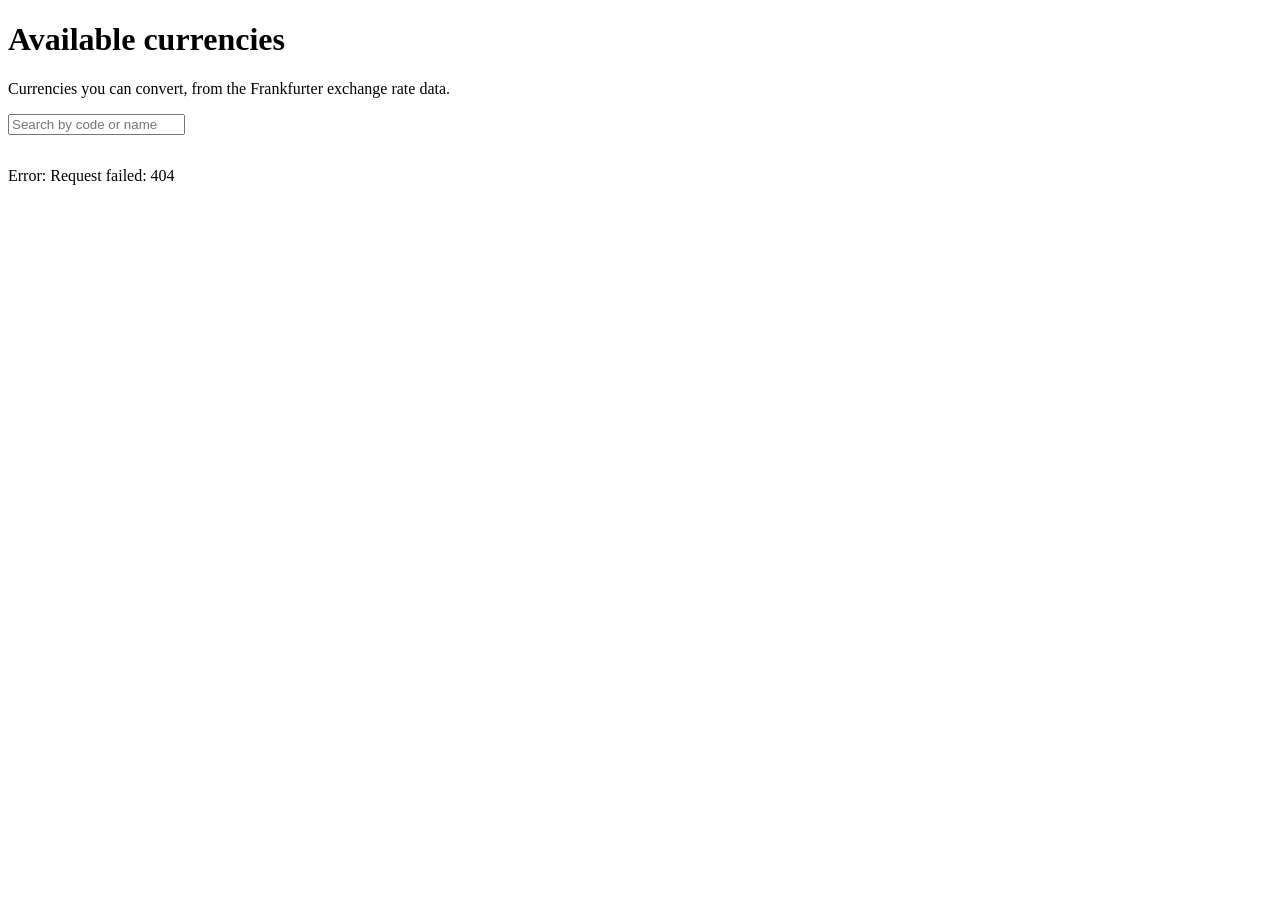
==== src/main/resources/static/currencies.html @ 514b6d30 "feat(ui): add currencies page" ====
<!DOCTYPE html>
<html lang="en">
<head>
    <meta charset="UTF-8">
    <title>Currency Converter</title>
</head>
<body>
<main class="currencies-page">
  <h1>Available currencies</h1>
  <p class="muted">
    Currencies you can convert, from the Frankfurter exchange rate data.
  </p>

  <input type="search" id="filter" placeholder="Search by code or name"
  aria-label="Search currencies" autocomplete="off">

  <p id="count" class="muted"></p>
  <ul id="currency-list" class="currency-list"></ul>
  <p id="currency-error" hidden></p>
</main>
<style>
  .currency-list {
    display: grid;
    grid-template-columns: repeat(auto-fill, minmax(240px, 1fr));
    gap: .5rem;
    list-style: none;
  }
</style>
<script src="js/currencies.js"></script>
</body>
</html>
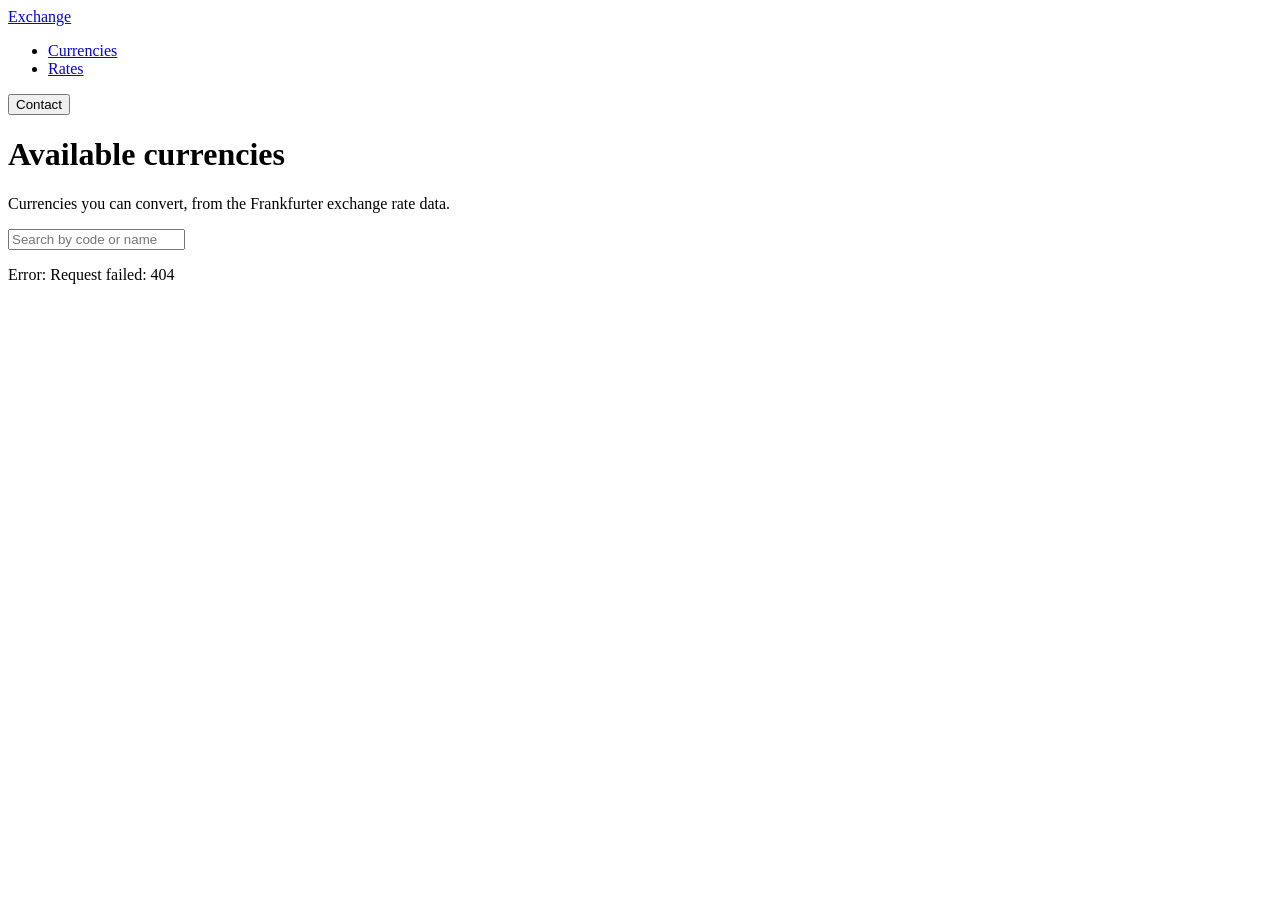
==== commit 6dadf13a: "style: design currencies page" ====
--- a/src/main/resources/static/currencies.html
+++ b/src/main/resources/static/currencies.html
@@ -2,8 +2,26 @@
 <html lang="en">
 <head>
     <meta charset="UTF-8">
+    <meta name="viewport" content="width=device-width, initial-scale=1">
     <title>Currency Converter</title>
+    <link rel="stylesheet" href="/css/style.css">
 </head>
+<header class="site-header">
+    <a class="brand" href="/">
+        <span class="brand-name">Exchange</span>
+    </a>
+
+    <nav class="tabs">
+        <ul>
+            <li><a href="currencies.html">Currencies</a></li>
+            <li><a href="#rates">Rates</a></li>
+        </ul>
+    </nav>
+
+    <div class="actions">
+        <button class="contact-btn" type="button">Contact</button>
+    </div>
+</header>
 <body>
 <main class="currencies-page">
   <h1>Available currencies</h1>
@@ -18,14 +36,6 @@
   <ul id="currency-list" class="currency-list"></ul>
   <p id="currency-error" hidden></p>
 </main>
-<style>
-  .currency-list {
-    display: grid;
-    grid-template-columns: repeat(auto-fill, minmax(240px, 1fr));
-    gap: .5rem;
-    list-style: none;
-  }
-</style>
 <script src="js/currencies.js"></script>
 </body>
 </html>
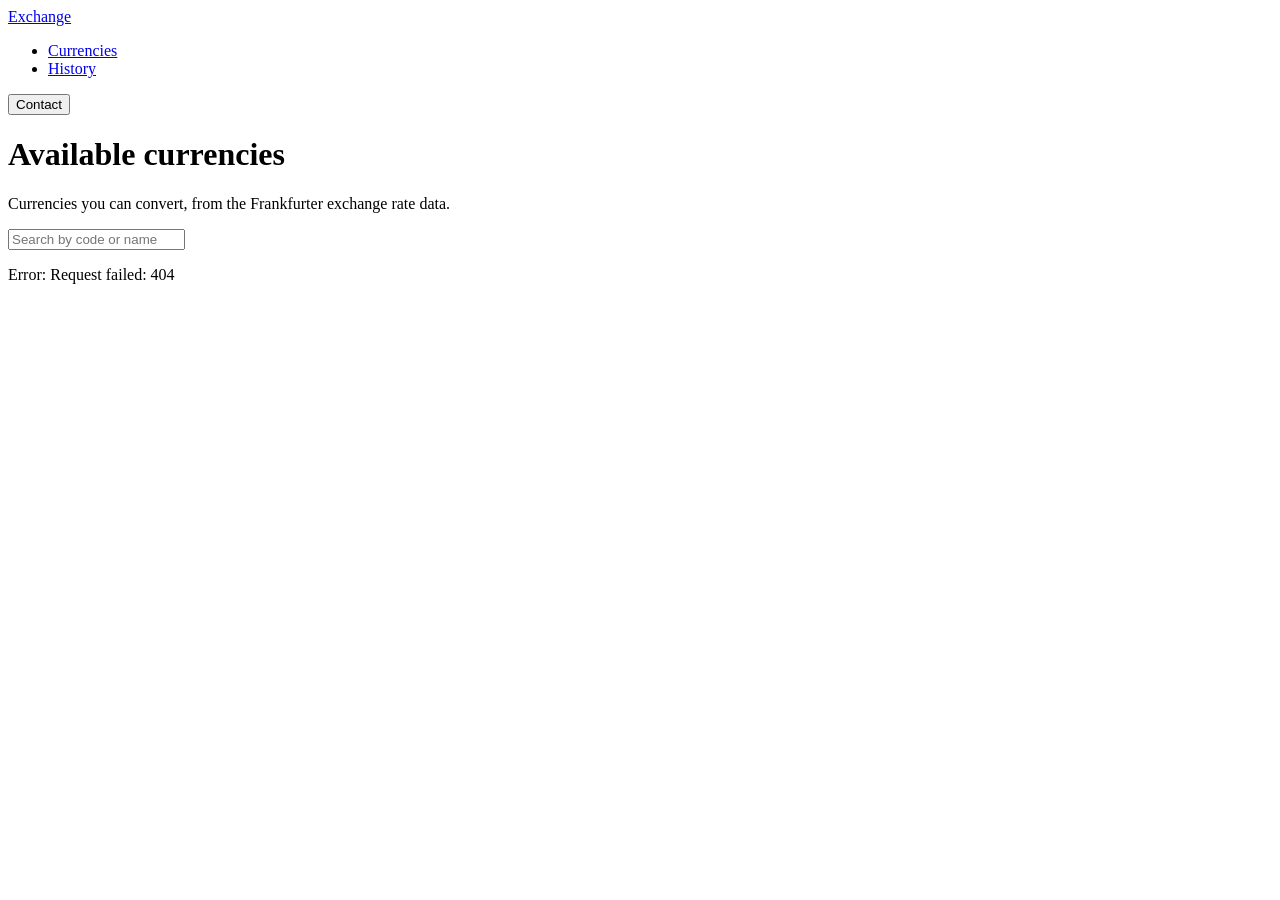
==== commit 23321152: "feat(ui): add conversion history page; recent conversions deleted from main page" ====
--- a/src/main/resources/static/currencies.html
+++ b/src/main/resources/static/currencies.html
@@ -14,7 +14,7 @@
     <nav class="tabs">
         <ul>
             <li><a href="currencies.html">Currencies</a></li>
-            <li><a href="#rates">Rates</a></li>
+            <li><a href="history.html">History</a></li>
         </ul>
     </nav>
 
